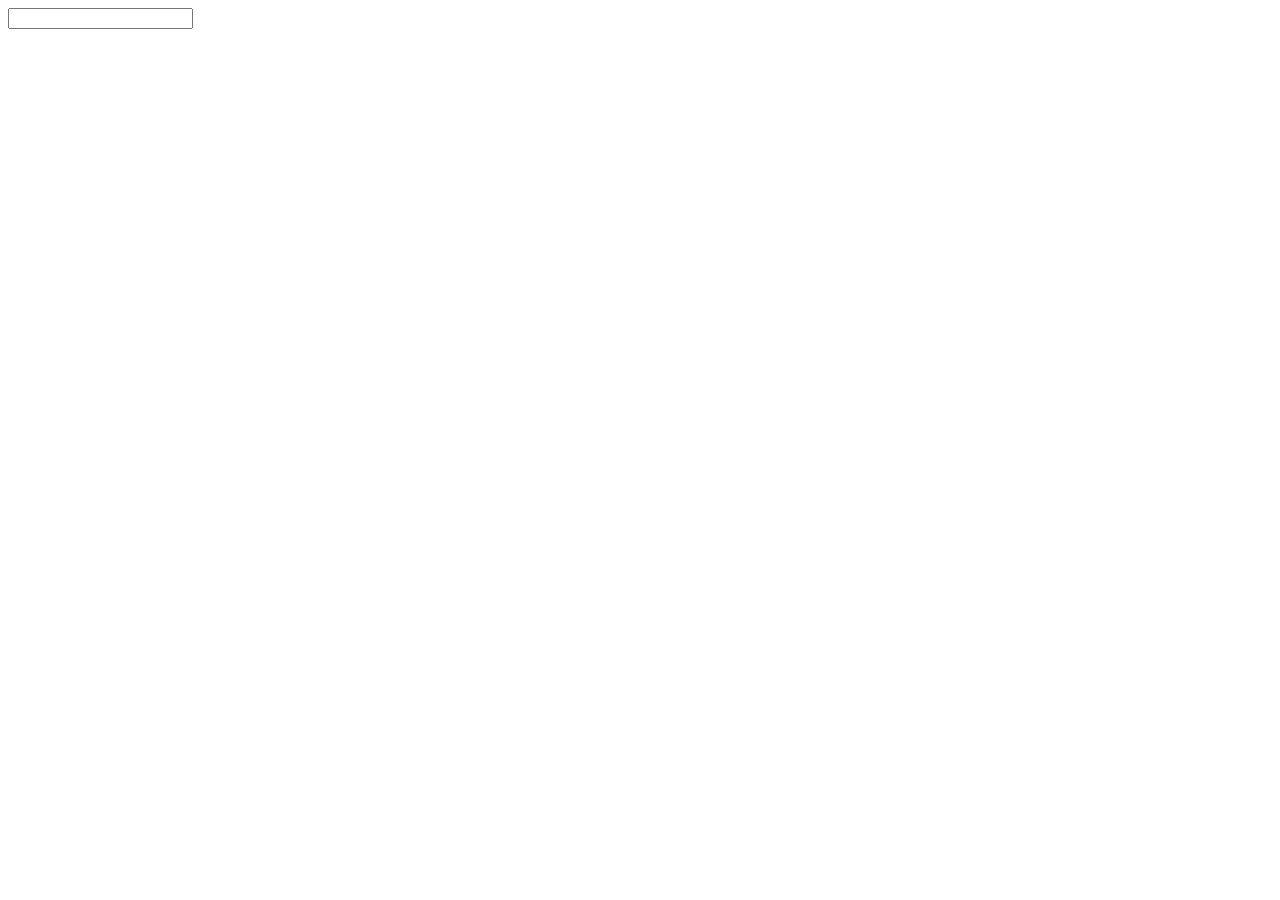
==== suggestion/index.html @ 02cc4e32 "feat: suggestion" ====
<html lang="en">
<head>
  <meta charset="UTF-8">
  <meta http-equiv="X-UA-Compatible" content="IE=edge">
  <meta name="viewport" content="width=device-width, initial-scale=1.0">
  <title>Document</title>
  <script src="https://cdn.bootcdn.net/ajax/libs/jquery/3.6.0/jquery.min.js"></script>
  <link rel="stylesheet" href="index.css">
</head>
<body>
  <input id="x" type="text">

  <script>
    class Suggestion{
      constructor(options){
        this.options = options
        this.$input = $(options.input)
        this.$ol = $('<ol></ol>')
        this.$input.after(this.$ol)
        this.$loading = $('<div class="s-suggestion-loading"></div>')
        this.$loading.html(this.options.loadingTemplate)
        this.bindEvents()
      }
      bindEvents(){
        this.$input.on('input', (e) => {
          this.options.search(e.currentTarget.value, (array) => {
            console.log(array)
            this.$ol.empty()
            array.forEach(text => {
              this.$ol.append($('<li></li>').text(text))
            })
          })
        })
      }
    }

    var s = new Suggestion({
      input: 'input',
      search: function (text, callback) {
        let array = []
        for(let i = 0; i< 5; i++){
          var n = parseInt(Math.random() * 100, 10)
          array.push(text + n)
        }
        setTimeout(() => callback(array), 200)
      },
      loadingTemplate: '加载中...'
    })
  </script>
</body>
</html>
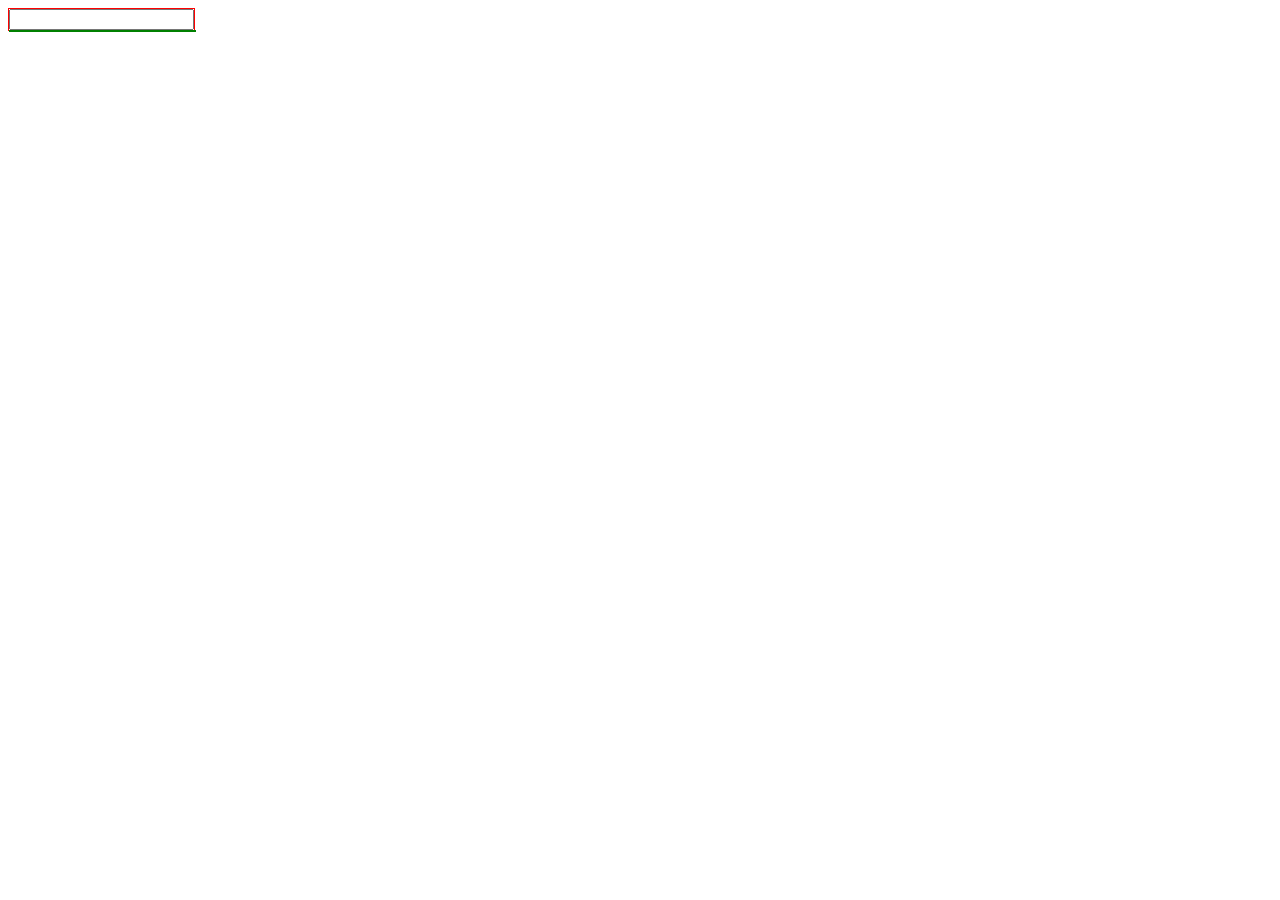
==== commit b9106d55: "feat: suggestion" ====
--- a/suggestion/index.html
+++ b/suggestion/index.html
@@ -15,20 +15,50 @@
       constructor(options){
         this.options = options
         this.$input = $(options.input)
-        this.$ol = $('<ol></ol>')
+        this.$input.wrap('<div class="s-suggestion"></div>')
+        this.$wrapper = this.$input.parent()
+
+        this.$ol = $('<ol class="s-suggestion-list"></ol>')
         this.$input.after(this.$ol)
         this.$loading = $('<div class="s-suggestion-loading"></div>')
         this.$loading.html(this.options.loadingTemplate)
+        this.$empty = $('<div class="s-suggestion-empty"></div>')
+        this.$empty.html(this.options.emptyTemplate)
+
+        this.$ol.after(this.$loading)
+        this.$ol.after(this.$empty)
         this.bindEvents()
       }
       bindEvents(){
+        let timerId
         this.$input.on('input', (e) => {
-          this.options.search(e.currentTarget.value, (array) => {
-            console.log(array)
-            this.$ol.empty()
-            array.forEach(text => {
-              this.$ol.append($('<li></li>').text(text))
-            })
+          if(timerId){
+            window.clearTimeout(timerId)
+          }
+          timerId = setTimeout(() => {
+            this.search(e.currentTarget.value)
+            timerId = null
+          }, 300);
+        })
+
+        this.$ol.on('click', 'li', (e) => {
+          this.$input.val($(e.currentTarget).text())
+        })
+      }
+      search(keyword){
+        this.$wrapper.addClass('loading')
+        this.$wrapper.removeClass('empty')
+        this.options.search(keyword, (array) => {
+          this.$ol.empty()
+          this.$wrapper.removeClass('loading')
+
+          if(!array || array.length === 0){
+            this.$wrapper.addClass('empty')
+            return
+          }  
+          
+          array.forEach(text => {
+            this.$ol.append($('<li></li>').text(text))
           })
         })
       }
@@ -37,14 +67,18 @@
     var s = new Suggestion({
       input: 'input',
       search: function (text, callback) {
+        if(text === '0'){
+          return setTimeout(() => callback([]), 500)
+        }
         let array = []
         for(let i = 0; i< 5; i++){
           var n = parseInt(Math.random() * 100, 10)
           array.push(text + n)
         }
-        setTimeout(() => callback(array), 200)
+        setTimeout(() => callback(array), 500)
       },
-      loadingTemplate: '加载中...'
+      loadingTemplate: '加载中...',
+      emptyTemplate: '暂无数据'
     })
   </script>
 </body>
--- a/suggestion/index.css
+++ b/suggestion/index.css
@@ -0,0 +1,43 @@
+.s-suggestion {
+  position: relative;
+  border: 1px solid red;
+  display: inline-block;
+}
+
+.s-suggestion-loading {
+  position: absolute;
+  top: 100%;
+  left: 0;
+  display: none;
+}
+
+.s-suggestion.loading .s-suggestion-loading {
+  display: block;
+}
+
+.s-suggestion-list {
+  position: absolute;
+  top: 100%;
+  left: 0;
+  margin: 0;
+  padding: 0;
+  border: 1px solid green;
+  list-style: none;
+  width: 100%;  
+}
+
+.s-suggestion-list li {
+  cursor: pointer;
+}
+
+.s-suggestion.loading .s-suggestion-list {
+  display: none;
+}
+
+.s-suggestion-empty {
+  display: none;
+}
+
+.s-suggestion.empty .s-suggestion-empty {
+  display: block;
+}